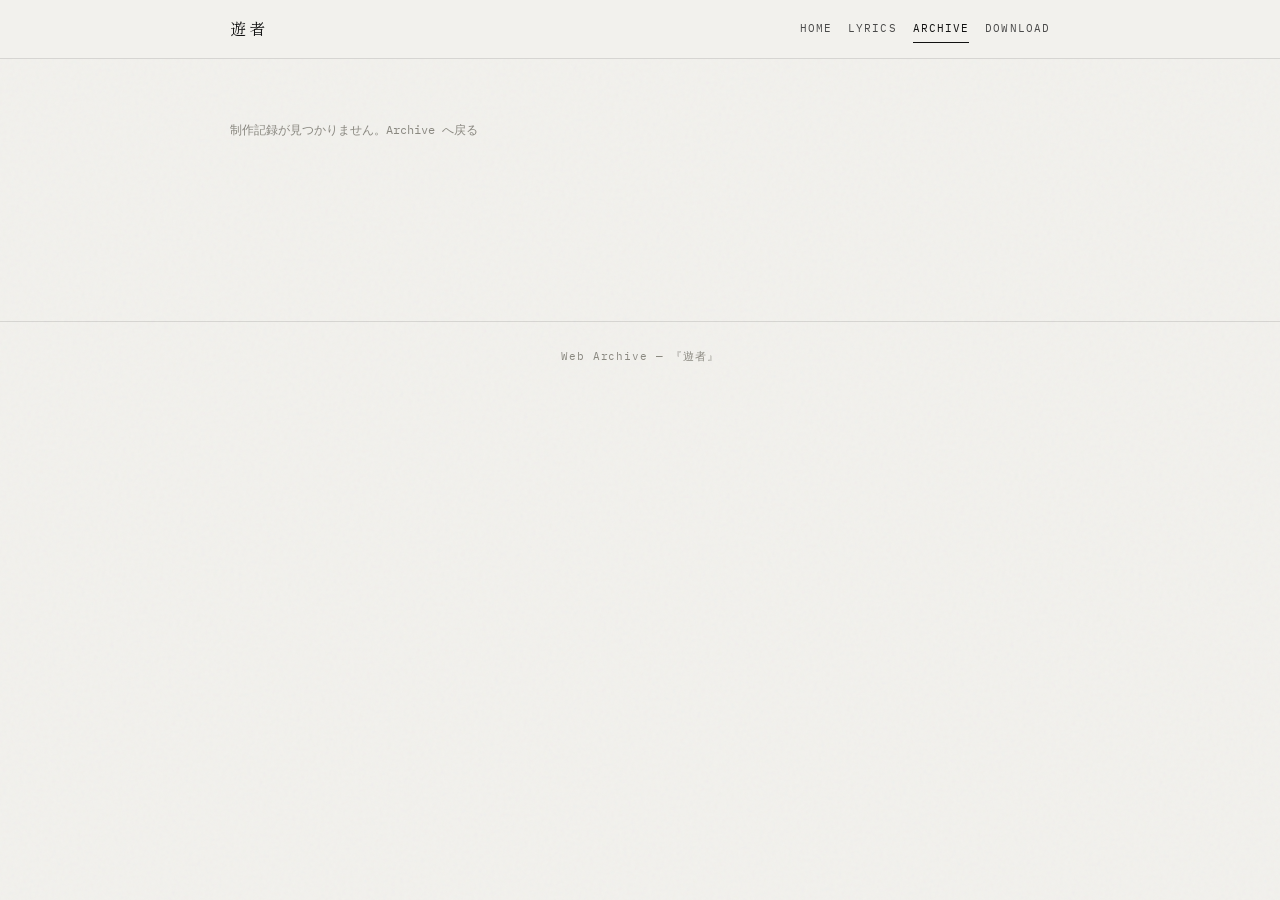
==== archive-track.html @ 827b87d1 "Set up GitHub Pages integration for BST1120" ====
<!DOCTYPE html>
<html lang="ja">
<head>
  <meta charset="UTF-8">
  <meta name="viewport" content="width=device-width, initial-scale=1.0">
  <meta name="description" content="アルバム『遊者』 — 曲別制作記録。">
  <title>Archive — 遊者</title>
  <link rel="stylesheet" href="css/style.css">
</head>
<body class="track-page-body">
  <header class="site-header" id="site-header"></header>

  <main class="container track-page" id="track-page">
    <p class="track-back">
      <a href="archive.html">← Archive</a>
    </p>

    <header class="track-hero" id="track-hero">
      <p class="meta-label track-num" id="track-num">—</p>
      <h1 class="track-title" id="track-title">読み込み中…</h1>
      <p class="track-subtitle" id="track-subtitle" hidden></p>
      <p class="track-produced" id="track-produced"></p>
    </header>

    <div class="track-reveal" id="track-reveal" aria-hidden="true">
      <figure class="track-visual" id="track-visual" hidden>
        <img id="track-image" src="" alt="">
      </figure>

      <section class="track-lyrics-block">
        <p class="lyrics-section-label" id="content-label">Production Notes</p>
        <div class="track-lyrics-text" id="track-body">
          <p class="loading">読み込み中…</p>
        </div>
      </section>
    </div>
  </main>

  <footer class="site-footer" id="site-footer"></footer>

  <script src="js/config.js"></script>
  <script src="js/main.js"></script>
</body>
</html>
---- css/style.css ----
/* ===== Fonts ===== */
@import url("https://fonts.googleapis.com/css2?family=IBM+Plex+Mono:wght@400;500&family=Noto+Serif+JP:wght@400;500&family=Shippori+Mincho:wght@400;600&display=swap");

/* ===== Variables ===== */
:root {
  --bg: #f2f1ed;
  --bg-deep: #e8e6e0;
  --ink: #111111;
  --ink-muted: #4a4a4a;
  --ink-faint: #8a8880;
  --line: rgba(17, 17, 17, 0.12);
  --paper-noise: url("data:image/svg+xml,%3Csvg viewBox='0 0 256 256' xmlns='http://www.w3.org/2000/svg'%3E%3Cfilter id='n'%3E%3CfeTurbulence type='fractalNoise' baseFrequency='0.85' numOctaves='4' stitchTiles='stitch'/%3E%3C/filter%3E%3Crect width='100%25' height='100%25' filter='url(%23n)' opacity='0.04'/%3E%3C/svg%3E");
  --max-w: 860px;
  --font-body: "Noto Serif JP", serif;
  --font-heading: "Shippori Mincho", serif;
  --font-mono: "IBM Plex Mono", monospace;
}

/* ===== Reset & Base ===== */
*,
*::before,
*::after {
  box-sizing: border-box;
}

html {
  scroll-behavior: smooth;
}

body {
  margin: 0;
  min-height: 100vh;
  font-family: var(--font-body);
  font-size: 16px;
  line-height: 1.85;
  color: var(--ink);
  background-color: var(--bg);
  background-image: var(--paper-noise);
  -webkit-font-smoothing: antialiased;
}

img {
  max-width: 100%;
  height: auto;
  display: block;
}

a {
  color: inherit;
  text-decoration: none;
}

/* ===== Layout ===== */
.container {
  width: 100%;
  max-width: var(--max-w);
  margin: 0 auto;
  padding: 24px 20px 64px;
}

.page-hero {
  padding: 48px 0 32px;
  border-bottom: 1px solid var(--line);
  margin-bottom: 40px;
}

.page-hero h1 {
  margin: 0 0 8px;
  font-family: var(--font-heading);
  font-size: clamp(2rem, 8vw, 3rem);
  font-weight: 600;
  letter-spacing: 0.18em;
}

.page-hero .subtitle {
  margin: 0 0 16px;
  font-family: var(--font-heading);
  font-size: 1.05rem;
  letter-spacing: 0.08em;
  color: var(--ink-muted);
}

.page-hero .meta-label {
  font-family: var(--font-mono);
  font-size: 0.72rem;
  letter-spacing: 0.14em;
  text-transform: uppercase;
  color: var(--ink-faint);
}

/* ===== Site Header ===== */
.site-header {
  position: sticky;
  top: 0;
  z-index: 100;
  background: rgba(242, 241, 237, 0.92);
  backdrop-filter: blur(8px);
  border-bottom: 1px solid var(--line);
}

.site-header .inner {
  max-width: var(--max-w);
  margin: 0 auto;
  padding: 14px 20px;
  display: flex;
  align-items: center;
  justify-content: space-between;
  gap: 16px;
}

.site-logo {
  font-family: var(--font-heading);
  font-size: 1rem;
  letter-spacing: 0.2em;
  white-space: nowrap;
}

.site-nav {
  display: flex;
  flex-wrap: wrap;
  gap: 6px 16px;
  justify-content: flex-end;
}

.site-nav a {
  font-family: var(--font-mono);
  font-size: 0.68rem;
  letter-spacing: 0.1em;
  text-transform: uppercase;
  color: var(--ink-muted);
  padding: 4px 0;
  border-bottom: 1px solid transparent;
  transition: border-color 0.2s, color 0.2s;
}

.site-nav a:hover,
.site-nav a.is-active {
  color: var(--ink);
  border-bottom-color: var(--ink);
}

/* ===== Footer ===== */
.site-footer {
  margin-top: 80px;
  padding: 24px 20px 40px;
  border-top: 1px solid var(--line);
  text-align: center;
}

.site-footer p {
  margin: 0;
  font-family: var(--font-mono);
  font-size: 0.68rem;
  letter-spacing: 0.08em;
  color: var(--ink-faint);
}

/* ===== Home: Background ===== */
.home-body {
  position: relative;
  overflow-x: hidden;
}

.bg-layer {
  position: fixed;
  inset: 0;
  z-index: -2;
  pointer-events: none;
}

.bg-video {
  width: 100%;
  height: 100%;
  object-fit: cover;
  filter: grayscale(100%) contrast(1.05);
  opacity: 0.35;
}

.bg-fallback {
  width: 100%;
  height: 100%;
  object-fit: cover;
  filter: grayscale(100%) blur(2px);
  opacity: 0.18;
  transform: scale(1.05);
}

.bg-overlay {
  position: fixed;
  inset: 0;
  z-index: -1;
  background: linear-gradient(
    180deg,
    rgba(242, 241, 237, 0.55) 0%,
    rgba(242, 241, 237, 0.88) 45%,
    rgba(242, 241, 237, 0.96) 100%
  );
  pointer-events: none;
}

/* ===== Home: Hero ===== */
.home-hero {
  min-height: calc(100vh - 120px);
  display: flex;
  flex-direction: column;
  align-items: center;
  justify-content: center;
  text-align: center;
  padding: 40px 20px 60px;
}

.home-title {
  margin: 0 0 12px;
  font-family: var(--font-heading);
  font-size: clamp(3rem, 14vw, 5.5rem);
  font-weight: 600;
  letter-spacing: 0.22em;
  line-height: 1.1;
  width: 100%;
  text-align: center;
  /* letter-spacing 分の右余白を左に補正して視覚的に中央へ */
  text-indent: 0.22em;
}

.home-subtitle {
  margin: 0 0 28px;
  font-family: var(--font-heading);
  font-size: clamp(1rem, 4vw, 1.25rem);
  letter-spacing: 0.12em;
  color: var(--ink-muted);
}

.home-edition {
  margin: 0 0 40px;
  font-family: var(--font-mono);
  font-size: 0.7rem;
  letter-spacing: 0.16em;
  color: var(--ink-faint);
}

.home-cover {
  width: min(280px, 72vw);
  margin: 0 auto 48px;
  border: 1px solid var(--line);
  box-shadow: 0 12px 40px rgba(0, 0, 0, 0.08);
}

.home-intro {
  max-width: 520px;
  margin: 0 auto 48px;
  font-size: 0.92rem;
  color: var(--ink-muted);
  line-height: 2;
}

/* ===== Nav Cards ===== */
.nav-cards {
  display: grid;
  grid-template-columns: 1fr;
  gap: 12px;
  width: 100%;
  max-width: 520px;
  margin: 0 auto;
}

.nav-card {
  display: flex;
  align-items: center;
  gap: 16px;
  padding: 18px 20px;
  border: 1px solid var(--line);
  background: rgba(255, 255, 255, 0.35);
  transition: background 0.2s, border-color 0.2s;
}

.nav-card:hover {
  background: rgba(255, 255, 255, 0.65);
  border-color: rgba(17, 17, 17, 0.22);
}

.nav-card-label {
  font-family: var(--font-mono);
  font-size: 0.72rem;
  letter-spacing: 0.12em;
  text-transform: uppercase;
  min-width: 88px;
}

.nav-card-desc {
  font-size: 0.85rem;
  color: var(--ink-muted);
  text-align: left;
}

/* ===== Section ===== */
.section {
  margin-bottom: 48px;
}

.section-title {
  margin: 0 0 20px;
  font-family: var(--font-heading);
  font-size: 1.35rem;
  letter-spacing: 0.14em;
}

.section-note {
  padding: 24px 28px;
  border-left: 2px solid var(--ink);
  background: rgba(255, 255, 255, 0.4);
  white-space: pre-line;
  font-size: 0.95rem;
  line-height: 2;
}

/* ===== Timeline ===== */
.timeline {
  list-style: none;
  margin: 0;
  padding: 0;
  border-top: 1px solid var(--line);
}

.section-hint {
  font-size: 0.85rem;
  margin: -8px 0 20px;
}

/* ===== Interactive Timeline (Archive) ===== */
.timeline-interactive {
  list-style: none;
  margin: 0;
  padding: 0;
}

.timeline-item {
  border-bottom: 1px solid var(--line);
}

.timeline-item:first-child {
  border-top: 1px solid var(--line);
}

.timeline-epilogue-wrap {
  margin-top: 8px;
}

.epilogue-section {
  margin-top: 32px;
  padding-top: 8px;
  border-top: 1px solid var(--line);
}

.epilogue-section-header {
  margin: 0 0 8px;
  padding: 16px 0 8px;
}

.epilogue-section-label {
  margin: 0 0 8px;
  font-family: var(--font-mono);
  font-size: 0.68rem;
  letter-spacing: 0.14em;
  text-transform: uppercase;
  color: var(--ink-faint);
}

.epilogue-section-title {
  margin: 0 0 6px;
  font-family: var(--font-heading);
  font-size: 1.02rem;
  font-weight: 400;
  letter-spacing: 0.04em;
  line-height: 1.5;
}

.epilogue-section-subtitle {
  margin: 0;
  font-family: var(--font-heading);
  font-size: 0.88rem;
  letter-spacing: 0.08em;
  color: var(--ink-muted);
}

.epilogue-entries {
  margin-top: 0;
}

.timeline-index-item,
.timeline-epilogue-link {
  width: 100%;
  display: grid;
  grid-template-columns: 48px minmax(0, 1fr) 24px;
  gap: 12px 16px;
  align-items: start;
  padding: 16px 0;
  text-align: left;
  font-family: inherit;
  color: inherit;
  writing-mode: horizontal-tb;
  text-decoration: none;
  transition: opacity 0.2s;
}

.timeline-index-item:hover,
.timeline-epilogue-link:hover {
  opacity: 0.7;
}

.timeline-index-item .num,
.timeline-epilogue-link .num {
  font-family: var(--font-mono);
  font-size: 0.78rem;
  color: var(--ink-faint);
  line-height: 1.6;
  padding-top: 2px;
}

.timeline-main {
  display: flex;
  flex-direction: column;
  gap: 6px;
  min-width: 0;
  writing-mode: horizontal-tb;
}

.timeline-index-item .title,
.timeline-epilogue-link .title {
  display: block;
  font-size: 0.98rem;
  line-height: 1.55;
  letter-spacing: 0.02em;
  word-break: normal;
  overflow-wrap: break-word;
}

.timeline-index-item .date,
.timeline-epilogue-link .date {
  display: block;
  font-family: var(--font-mono);
  font-size: 0.72rem;
  letter-spacing: 0.06em;
  color: var(--ink-muted);
  line-height: 1.4;
}

.timeline-index-item .chevron,
.timeline-epilogue-link .chevron {
  font-family: var(--font-mono);
  font-size: 0.8rem;
  color: var(--ink-faint);
  line-height: 1.6;
  padding-top: 2px;
  text-align: right;
}

.timeline-epilogue-link {
  display: grid;
  grid-template-columns: minmax(0, 1fr) 24px;
  gap: 8px 16px;
  align-items: start;
  margin-top: 8px;
  padding: 24px 0;
  border-top: 1px solid var(--line);
  border-bottom: 1px solid var(--line);
}

.timeline-epilogue-link .epilogue-label {
  grid-column: 1 / -1;
  font-family: var(--font-mono);
  font-size: 0.68rem;
  letter-spacing: 0.14em;
  text-transform: uppercase;
  color: var(--ink-faint);
}

.timeline-epilogue-link .epilogue-body {
  display: flex;
  flex-direction: column;
  gap: 6px;
  min-width: 0;
  writing-mode: horizontal-tb;
}

.timeline-epilogue-link .chevron {
  grid-row: 2;
  grid-column: 2;
  padding-top: 4px;
}

.track-subtitle {
  margin: -4px 0 12px;
  font-family: var(--font-heading);
  font-size: 0.92rem;
  letter-spacing: 0.08em;
  color: var(--ink-muted);
}

/* ===== Image Gallery (Archive) ===== */
.asset-grid {
  display: grid;
  grid-template-columns: 1fr;
  gap: 24px;
  margin-top: 32px;
}

@media (min-width: 600px) {
  .asset-grid--covers {
    grid-template-columns: 1fr 1fr;
  }
}

.asset-item {
  border: 1px solid var(--line);
  background: rgba(255, 255, 255, 0.35);
}

.asset-item img {
  width: 100%;
  aspect-ratio: 1;
  object-fit: cover;
  filter: grayscale(20%);
}

.asset-item figcaption {
  padding: 12px 16px;
  font-family: var(--font-mono);
  font-size: 0.68rem;
  letter-spacing: 0.08em;
  color: var(--ink-muted);
  border-top: 1px solid var(--line);
}

.asset-item--wide img {
  aspect-ratio: 16 / 10;
  object-fit: cover;
}

/* ===== Lyrics Index ===== */
.lyrics-list {
  border-top: 1px solid var(--line);
}

.lyrics-index-item {
  display: flex;
  align-items: baseline;
  gap: 16px;
  padding: 18px 0;
  border-bottom: 1px solid var(--line);
  color: inherit;
  transition: opacity 0.2s;
}

.lyrics-index-item:hover {
  opacity: 0.7;
}

.lyrics-index-item .track-num {
  font-family: var(--font-mono);
  font-size: 0.72rem;
  color: var(--ink-faint);
  min-width: 28px;
}

.lyrics-index-item .track-title {
  flex: 1;
  font-family: var(--font-heading);
  font-size: 1.05rem;
  letter-spacing: 0.06em;
}

.lyrics-index-item .chevron {
  font-family: var(--font-mono);
  font-size: 0.8rem;
  color: var(--ink-faint);
}

/* ===== Lyrics Track Page ===== */
.track-page-body {
  overflow-x: hidden;
}

.track-back {
  margin: 8px 0 32px;
  font-family: var(--font-mono);
  font-size: 0.68rem;
  letter-spacing: 0.08em;
}

.track-back a {
  color: var(--ink-muted);
  border-bottom: 1px solid transparent;
  transition: border-color 0.2s;
}

.track-back a:hover {
  border-bottom-color: var(--ink-muted);
}

.track-hero {
  padding: 24px 0 0;
  border-bottom: 1px solid transparent;
  transition: padding-bottom 0.9s cubic-bezier(0.22, 1, 0.36, 1),
    border-color 0.6s ease 0.2s;
}

.track-page.is-opening .track-hero,
.track-page.is-open .track-hero {
  padding-bottom: 56px;
  border-bottom-color: var(--line);
}

.track-hero .track-num {
  margin: 0 0 12px;
}

.track-hero .track-title {
  margin: 0 0 16px;
  font-family: var(--font-heading);
  font-size: clamp(1.8rem, 7vw, 2.8rem);
  font-weight: 600;
  letter-spacing: 0.14em;
  line-height: 1.25;
}

.track-produced {
  margin: 0;
  font-family: var(--font-mono);
  font-size: 0.72rem;
  letter-spacing: 0.1em;
  color: var(--ink-muted);
}

.track-reveal {
  max-height: 0;
  opacity: 0;
  overflow: hidden;
  transform: translateY(-8px);
  transition: max-height 1.1s cubic-bezier(0.22, 1, 0.36, 1),
    opacity 0.7s ease 0.15s,
    transform 0.8s cubic-bezier(0.22, 1, 0.36, 1) 0.1s;
}

.track-page.is-open .track-reveal {
  max-height: 12000px;
  opacity: 1;
  transform: translateY(0);
}

.track-visual {
  margin: 40px 0 32px;
  border: 1px solid var(--line);
  background: rgba(255, 255, 255, 0.35);
}

.track-visual img {
  width: 100%;
  display: block;
  filter: grayscale(15%);
}

.track-lyrics-block {
  padding: 40px 0 24px;
}

.lyrics-section-label {
  margin: 0 0 24px;
  font-family: var(--font-mono);
  font-size: 0.68rem;
  letter-spacing: 0.14em;
  text-transform: uppercase;
  color: var(--ink-faint);
}

.track-type-label {
  margin: -12px 0 20px;
  font-family: var(--font-mono);
  font-size: 0.68rem;
  letter-spacing: 0.06em;
  color: var(--ink-faint);
}

.track-lyrics-text {
  margin: 0;
  white-space: pre-line;
  font-size: 0.95rem;
  line-height: 2.15;
  color: var(--ink-muted);
}

.track-lyrics-text.is-loading,
.track-lyrics-text .loading {
  font-family: var(--font-mono);
  font-size: 0.72rem;
  color: var(--ink-faint);
}

@media (prefers-reduced-motion: reduce) {
  .track-hero,
  .track-reveal {
    transition: none;
  }

  .track-page .track-hero {
    padding-bottom: 56px;
    border-bottom-color: var(--line);
  }

  .track-page .track-reveal {
    max-height: none;
    opacity: 1;
    transform: none;
  }
}

/* ===== Legacy lyrics accordion (unused) ===== */
.lyrics-item {
  border-bottom: 1px solid var(--line);
}

.lyrics-toggle {
  width: 100%;
  display: flex;
  align-items: baseline;
  justify-content: space-between;
  gap: 16px;
  padding: 18px 0;
  background: none;
  border: none;
  cursor: pointer;
  text-align: left;
  font-family: inherit;
  color: inherit;
}

.lyrics-toggle:hover {
  opacity: 0.75;
}

.lyrics-toggle .track-info {
  flex: 1;
}

.lyrics-toggle .track-num {
  font-family: var(--font-mono);
  font-size: 0.72rem;
  color: var(--ink-faint);
  display: block;
  margin-bottom: 4px;
}

.lyrics-toggle .track-title {
  font-family: var(--font-heading);
  font-size: 1.05rem;
  letter-spacing: 0.06em;
}

.lyrics-toggle .chevron {
  font-family: var(--font-mono);
  font-size: 0.8rem;
  color: var(--ink-faint);
  transition: transform 0.2s;
}

.lyrics-item.is-open .chevron {
  transform: rotate(90deg);
}

.lyrics-body {
  display: none;
  padding: 0 0 24px;
}

.lyrics-item.is-open .lyrics-body {
  display: block;
}

.lyrics-text {
  margin: 0;
  white-space: pre-line;
  font-size: 0.92rem;
  line-height: 2.1;
  color: var(--ink-muted);
}

.lyrics-text.is-loading {
  font-family: var(--font-mono);
  font-size: 0.72rem;
  color: var(--ink-faint);
}

.lyrics-type {
  font-family: var(--font-mono);
  font-size: 0.68rem;
  letter-spacing: 0.06em;
  color: var(--ink-faint);
  margin-bottom: 12px;
}

/* ===== Download ===== */
.download-box {
  padding: 32px 28px;
  border: 1px solid var(--line);
  background: rgba(255, 255, 255, 0.4);
  text-align: center;
}

.download-box h2 {
  margin: 0 0 8px;
  font-family: var(--font-heading);
  font-size: 1.2rem;
  letter-spacing: 0.12em;
}

.download-box .desc {
  margin: 0 0 24px;
  font-size: 0.9rem;
  color: var(--ink-muted);
}

.download-links {
  list-style: none;
  margin: 0 auto;
  padding: 0;
  max-width: 420px;
  text-align: left;
}

.download-link-item {
  border-bottom: 1px solid var(--line);
}

.download-link-item:first-child {
  border-top: 1px solid var(--line);
}

.download-link,
.download-link-body {
  display: flex;
  align-items: center;
  gap: 16px;
  padding: 18px 4px;
  width: 100%;
}

.download-link {
  color: inherit;
  transition: opacity 0.2s;
}

.download-link:hover {
  opacity: 0.7;
}

.download-link-label {
  font-family: var(--font-mono);
  font-size: 0.75rem;
  letter-spacing: 0.1em;
  text-transform: uppercase;
  min-width: 120px;
}

.download-link-desc {
  flex: 1;
  font-size: 0.85rem;
  color: var(--ink-muted);
}

.download-link-arrow {
  font-family: var(--font-mono);
  font-size: 0.85rem;
  color: var(--ink-faint);
}

.download-link-item.is-unavailable .download-link-body {
  opacity: 0.55;
}

.download-link-item.is-unavailable .download-link-desc {
  font-family: var(--font-mono);
  font-size: 0.68rem;
}

.download-link-item--youtube {
  margin-top: 8px;
  padding-top: 16px;
  border-top: 1px solid var(--line);
}

.download-youtube-logo {
  display: flex;
  justify-content: center;
  margin: 0 0 20px;
  padding: 16px;
  border: 1px solid var(--line);
  background: rgba(255, 255, 255, 0.35);
}

.download-youtube-logo img {
  width: min(160px, 56vw);
  height: auto;
  display: block;
  filter: grayscale(100%) contrast(1.05);
}

.download-caution {
  margin: 12px 0 0;
  padding: 14px 16px;
  border-left: 2px solid var(--ink-muted);
  background: rgba(255, 255, 255, 0.35);
  font-size: 0.82rem;
  line-height: 1.9;
  color: var(--ink-muted);
  text-align: left;
  white-space: pre-line;
}

.btn-download {
  display: inline-block;
  padding: 14px 32px;
  font-family: var(--font-mono);
  font-size: 0.75rem;
  letter-spacing: 0.12em;
  text-transform: uppercase;
  border: 1px solid var(--ink);
  background: var(--ink);
  color: var(--bg);
  cursor: pointer;
  transition: background 0.2s, color 0.2s;
}

.btn-download:hover:not(:disabled) {
  background: transparent;
  color: var(--ink);
}

.btn-download:disabled,
.btn-download.is-disabled {
  background: var(--bg-deep);
  color: var(--ink-faint);
  border-color: var(--line);
  cursor: not-allowed;
}

.download-notice {
  margin-top: 20px;
  font-family: var(--font-mono);
  font-size: 0.65rem;
  color: var(--ink-faint);
  line-height: 1.8;
}

/* ===== Utility ===== */
.text-muted {
  color: var(--ink-muted);
}

.loading {
  font-family: var(--font-mono);
  font-size: 0.75rem;
  color: var(--ink-faint);
  padding: 24px 0;
}

@media (max-width: 480px) {
  .timeline-index-item,
  .timeline-epilogue-link {
    grid-template-columns: 40px minmax(0, 1fr) 20px;
    gap: 10px 12px;
  }

  .site-nav {
    gap: 4px 12px;
  }

  .site-nav a {
    font-size: 0.62rem;
  }
}
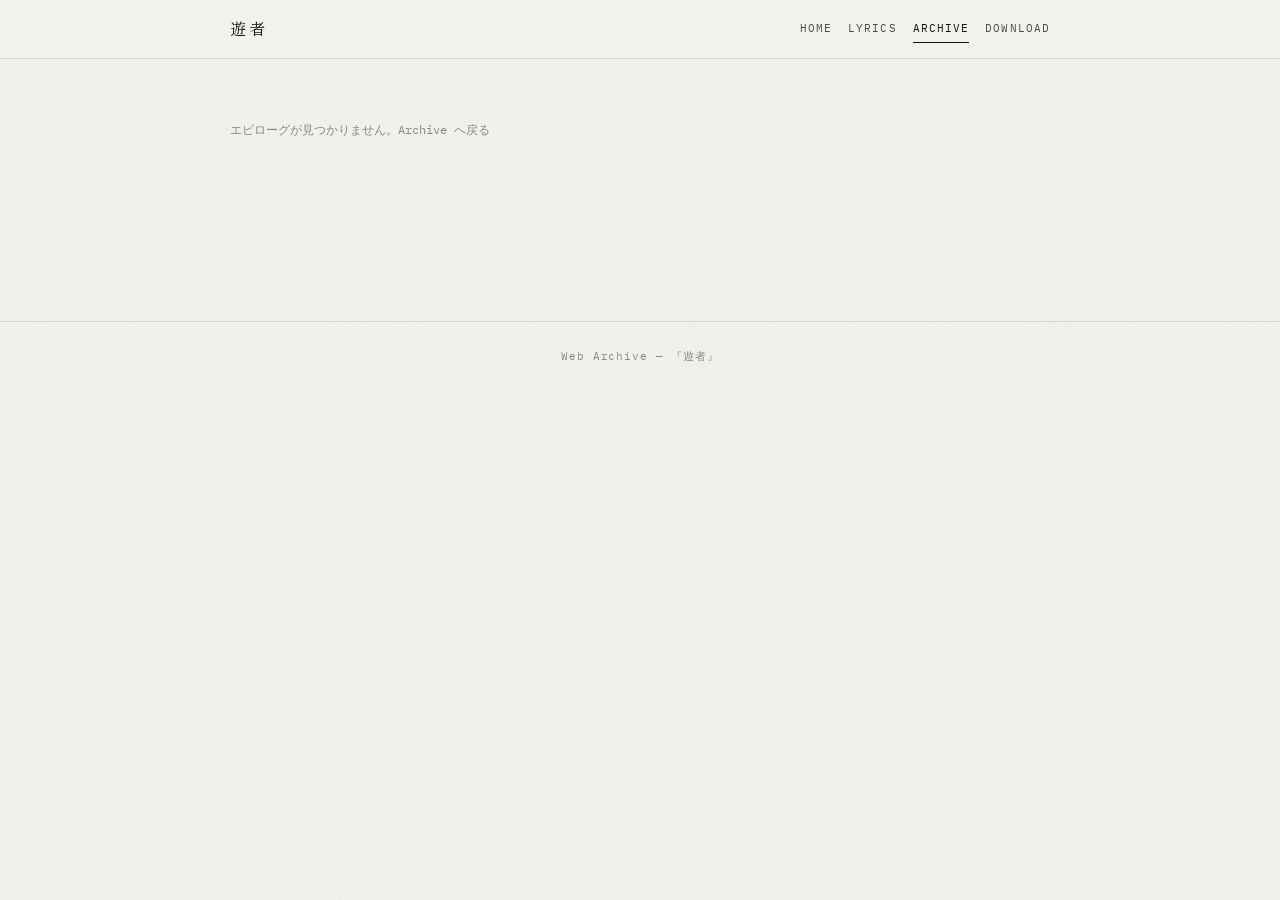
==== commit 56fbe3d5: "Simplify archive to timeline plus epilogue only" ====
--- a/archive-track.html
+++ b/archive-track.html
@@ -3,7 +3,7 @@
 <head>
   <meta charset="UTF-8">
   <meta name="viewport" content="width=device-width, initial-scale=1.0">
-  <meta name="description" content="アルバム『遊者』 — 曲別制作記録。">
+  <meta name="description" content="アルバム『遊者』— エピローグ（制作記録）。">
   <title>Archive — 遊者</title>
   <link rel="stylesheet" href="css/style.css">
 </head>
--- a/css/style.css
+++ b/css/style.css
@@ -387,6 +387,7 @@
 }
 
 .timeline-index-item,
+.timeline-static-item,
 .timeline-epilogue-link {
   width: 100%;
   display: grid;
@@ -407,6 +408,15 @@
   opacity: 0.7;
 }
 
+.timeline-static-item {
+  cursor: default;
+}
+
+.epilogue-section-hint {
+  margin: 8px 0 0;
+  font-size: 0.85rem;
+}
+
 .timeline-index-item .num,
 .timeline-epilogue-link .num {
   font-family: var(--font-mono);
